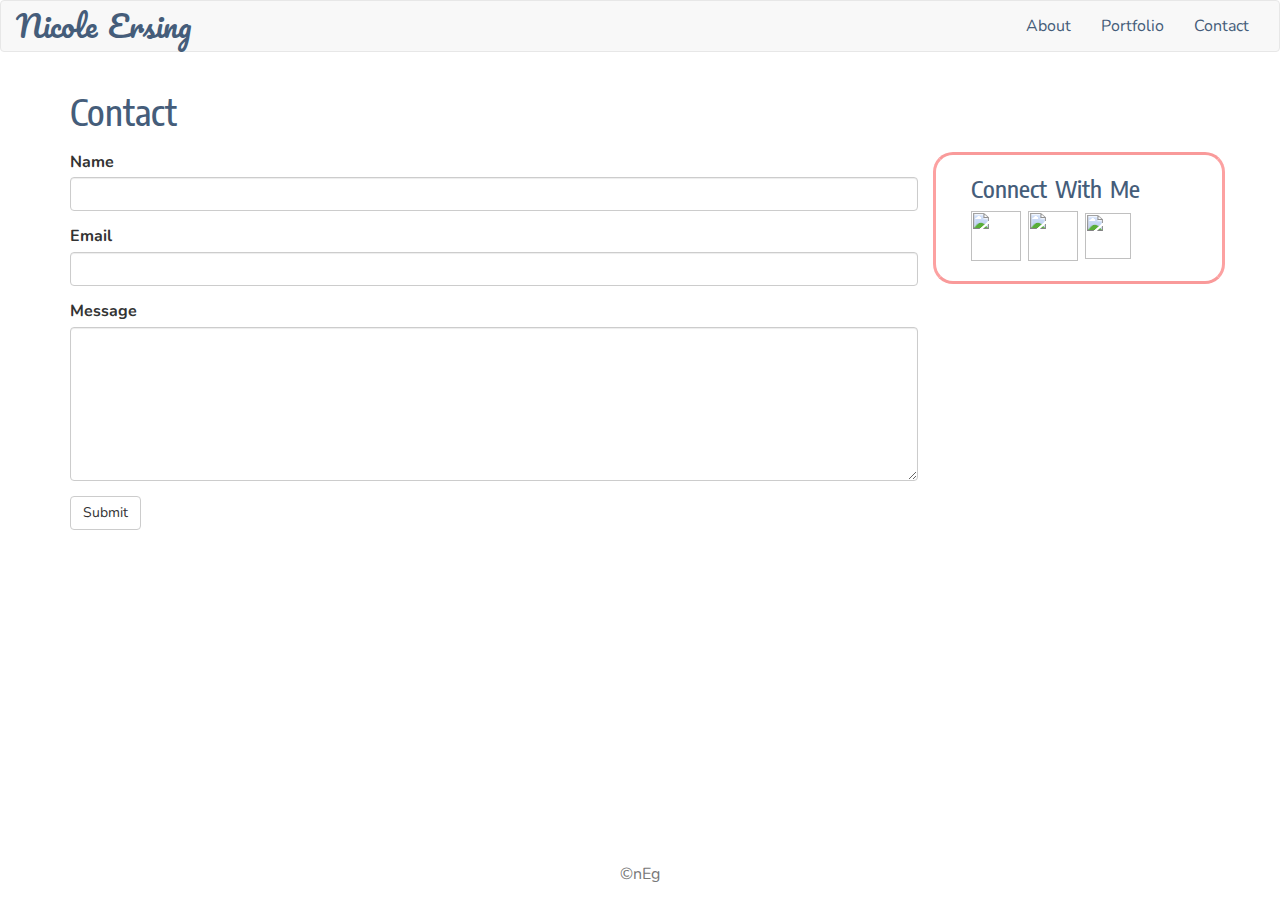
==== contact.html @ 2475c1d4 "update" ====
<!DOCTYPE html>
<html lang="en-us">

<head>
	<meta charset="UTF-8">
	<title>N. Ersing</title>

	<!--Bootstrap link-->
	 <link rel="stylesheet" href="https://maxcdn.bootstrapcdn.com/bootstrap/3.3.6/css/bootstrap.min.css">
	 <link rel="stylesheet" type="text/css" href="css/style.css">
	<link href="https://fonts.googleapis.com/css?family=Encode+Sans+Condensed|Pacifico|Nunito" rel="stylesheet">
</head>

<body>
	<nav class="navbar navbar-default">
  <div class="container-fluid">
    <!-- Brand and toggle get grouped for better mobile display -->
    <div class="navbar-header">
      <button type="button" class="navbar-toggle collapsed" data-toggle="collapse" data-target="#bs-example-navbar-collapse-1" aria-expanded="false">
        <span class="sr-only">Toggle navigation</span>
        <span class="icon-bar"></span>
        <span class="icon-bar"></span>
        <span class="icon-bar"></span>
      </button>
      <a class="navbar-brand" href="#">Nicole Ersing</a>
    </div>
    <!-- Collect the nav links, forms, and other content for toggling -->
    <div class="collapse navbar-collapse" id="bs-example-navbar-collapse-1">
      <ul class="nav navbar-nav navbar-right">
        <li><a href="index.html">About</a></li>
        <li><a href="portfolio.html">Portfolio</a></li>
        <li><a href="contactß.html">Contact</a></li>
        </li>
      </ul>
    </div><!-- /.navbar-collapse -->
  </div><!-- /.container-fluid -->
</nav>


<!-- Main Body Container -->

<div class="container">

<!--Page name and Connect Sidebar-->
	<div class="row">
		<div class="col-md-12">
			<h1>Contact</h1>
		</div>
	</div>

<!--Main Content on Page -->
	<div class="row">
		<div class="col-md-9">
			<form>
			<div class="form-group">
    			<label for="name">Name</label>
    			<input type="name" class="form-control" id="name" required="required">
  			</div>
 			 <div class="form-group">
    			<label for="email">Email</label>
    			<input type="email" class="form-control" id="email" required="required">
  			</div>
  			<div class="form-group">
  				<label for="message">Message</label>
  				<textarea class="form-control" id="message" rows="7" ></textarea>
  			</div>
  			<button type="submit" class="btn btn-default">Submit</button>
		</form>
		</div>

		<div class="col-md-3">
			<h3>Connect With Me</h3>
			<a href="https://github.com/nersing" target="_blank"><img src="images/github.png" class="social" width="50" height="50"></a>

			<a href="https://www.linkedin.com/in/nicole-ersing-47219058/" target="_blank"><img src="images/linkedin.png" class="social"  width="50" height="50"></a>

			<a href="https://stackoverflow.com/users/8272147/n-ersing?tab=profile" target="_blank"><img src="images/stackoverflow.png" class="social"  width="46" height="46"></a>
		</div>

	</div>
</div>


<!--Footer-->

<footer class="footer">
      <div class="container">
        <span class="text-muted">&copy;nEg</span>
      </div>
    </footer>
<!-- 
	<div class="row">
		<div class="col-md-12">
				<div class="navbar navbar-inverse navbar-fixed-bottom">
				<p class="navbar-text">&copy;Copyright 2017 Nicole Ersing</p>
				</div>
		</div>
	</div> -->


</body>
</html>
---- css/style.css ----
body{
	font-family: 'Nunito', sans-serif;
	font-size:16px;
	line-height:1.3;
	word-spacing:3px;
	background-image: url("../images/brickwall1.jpg");
	margin-bottom:40px;
	min-height:100%;

}

html{
	position:relative;
	min-height:100%;

}





a:hover{
	color:#4D95AF;
}


h1{
	font-family: 'Encode Sans Condensed', sans-serif;
	color:#455D7A;
	padding-bottom:10px;
}

h3{
	font-family: 'Encode Sans Condensed', sans-serif;
	color:#455D7A;
}

.col-md-3{
	border: solid;
	border-radius:20px;
	padding-bottom:20px;
	padding-left:35px;
	border-color:#F99A9A#FCA1A1;
}

/*footer*/
.navbar-inverse, .footer{
	background-image:url("../images/footerpic.jpg");
	bottom:0;
	width:100%;
	border-top:0;
	position:absolute;
	padding:15px;
	text-align:center;



}


/*about me */
.media-object{
	margin-right:5px;
	border:2px solid #F99A9A;
	border-radius:20px;
}


/*projects*/
h4{
	color:#4D95AF;
	font-size:20px;
	font-family: 'Encode Sans Condensed', sans-serif;
}

.media{
	margin-bottom:30px;
	margin-top:40px;
}

/* navbar */
.navbar-default{
	background-image:url("../images/navbar.jpg");
}



/*name*/
.navbar-default .navbar-brand{
	color:#455D7A;
	font-family: 'Pacifico', cursive;
	font-size:30px;
}


/*links*/
.navbar-default .navbar-nav > li > a{
	color:#455D7A;
	font:bold;
}

.navbar-default .navbar-nav > li > a:hover{
	color:#FCA1A1;
}
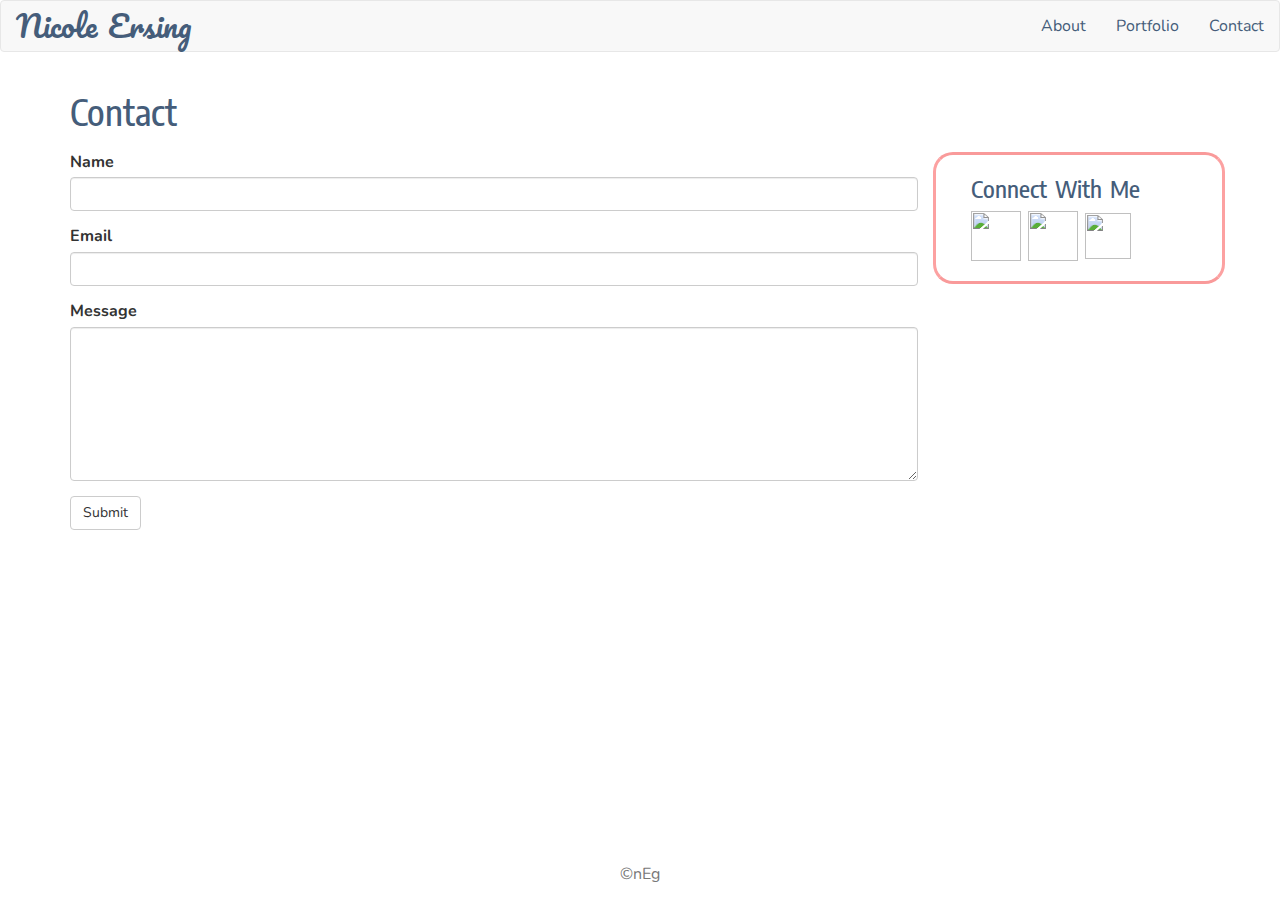
==== commit 935e32ac: "updated" ====
--- a/contact.html
+++ b/contact.html
@@ -9,32 +9,30 @@
 	 <link rel="stylesheet" href="https://maxcdn.bootstrapcdn.com/bootstrap/3.3.6/css/bootstrap.min.css">
 	 <link rel="stylesheet" type="text/css" href="css/style.css">
 	<link href="https://fonts.googleapis.com/css?family=Encode+Sans+Condensed|Pacifico|Nunito" rel="stylesheet">
+
+  <script src="https://ajax.googleapis.com/ajax/libs/jquery/1.11.1/jquery.min.js"></script>
+<script src="https://maxcdn.bootstrapcdn.com/bootstrap/3.3.6/js/bootstrap.min.js"></script>
 </head>
 
 <body>
-	<nav class="navbar navbar-default">
-  <div class="container-fluid">
-    <!-- Brand and toggle get grouped for better mobile display -->
-    <div class="navbar-header">
-      <button type="button" class="navbar-toggle collapsed" data-toggle="collapse" data-target="#bs-example-navbar-collapse-1" aria-expanded="false">
-        <span class="sr-only">Toggle navigation</span>
-        <span class="icon-bar"></span>
-        <span class="icon-bar"></span>
-        <span class="icon-bar"></span>
-      </button>
-      <a class="navbar-brand" href="#">Nicole Ersing</a>
-    </div>
-    <!-- Collect the nav links, forms, and other content for toggling -->
-    <div class="collapse navbar-collapse" id="bs-example-navbar-collapse-1">
-      <ul class="nav navbar-nav navbar-right">
-        <li><a href="index.html">About</a></li>
-        <li><a href="portfolio.html">Portfolio</a></li>
-        <li><a href="contactß.html">Contact</a></li>
-        </li>
-      </ul>
-    </div><!-- /.navbar-collapse -->
-  </div><!-- /.container-fluid -->
-</nav>
+	<div class="navbar navbar-default">
+  <div class="navbar-header">
+    <a class="navbar-brand" >Nicole Ersing</a>
+     <button type="button" class="navbar-toggle collapsed" data-toggle="collapse" data-target="#main-menu" aria-expanded="false">
+      <span class="sr-only">Toggle navigation</span>
+      <span class="icon-bar"></span>
+      <span class="icon-bar"></span>
+      <span class="icon-bar"></span>
+    </button>
+  </div>
+  <nav class="navbar-collapse collapse" id="main-menu" aria-expanded="false" style="">
+    <ul class="nav navbar-nav navbar-right">
+      <li><a href="index.html">About</a></li>
+      <li><a href="portfolio.html">Portfolio</a></li>
+      <li><a href="contact.html">Contact</a></li>
+    </ul>
+  </nav>
+</div>
 
 
 <!-- Main Body Container -->
--- a/css/style.css
+++ b/css/style.css
@@ -81,6 +81,7 @@
 /* navbar */
 .navbar-default{
 	background-image:url("../images/navbar.jpg");
+	
 }
 
 
